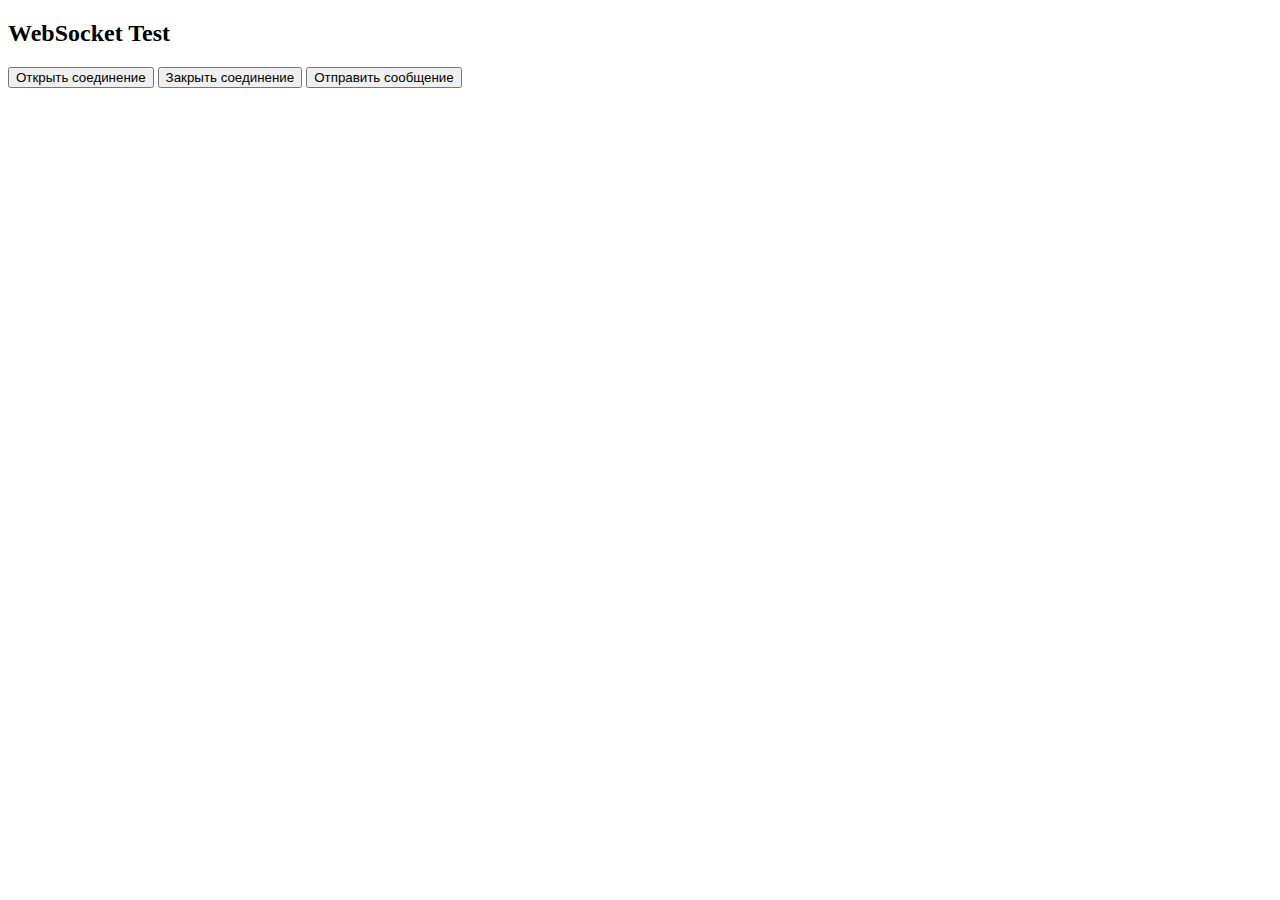
==== exercise3/index.html @ 720ac2fb "Create index.html" ====
<!DOCTYPE html>
<html lang="ru">
<head>
    <meta charset="UTF-8">
    <title>Модуль C6-Задание 3</title>
    <link href="css/styles.css" rel="stylesheet">
</head>
<body>
    <h2>WebSocket Test</h2>

    <button class="btn j-btn-open">Открыть соединение</button>
    <button class="btn j-btn-close">Закрыть соединение</button>
    <button class="btn j-btn-send">Отправить сообщение</button>
    
    <div id="output"></div>
    <script src="js/javascript.js "></script>
</body>
</html>
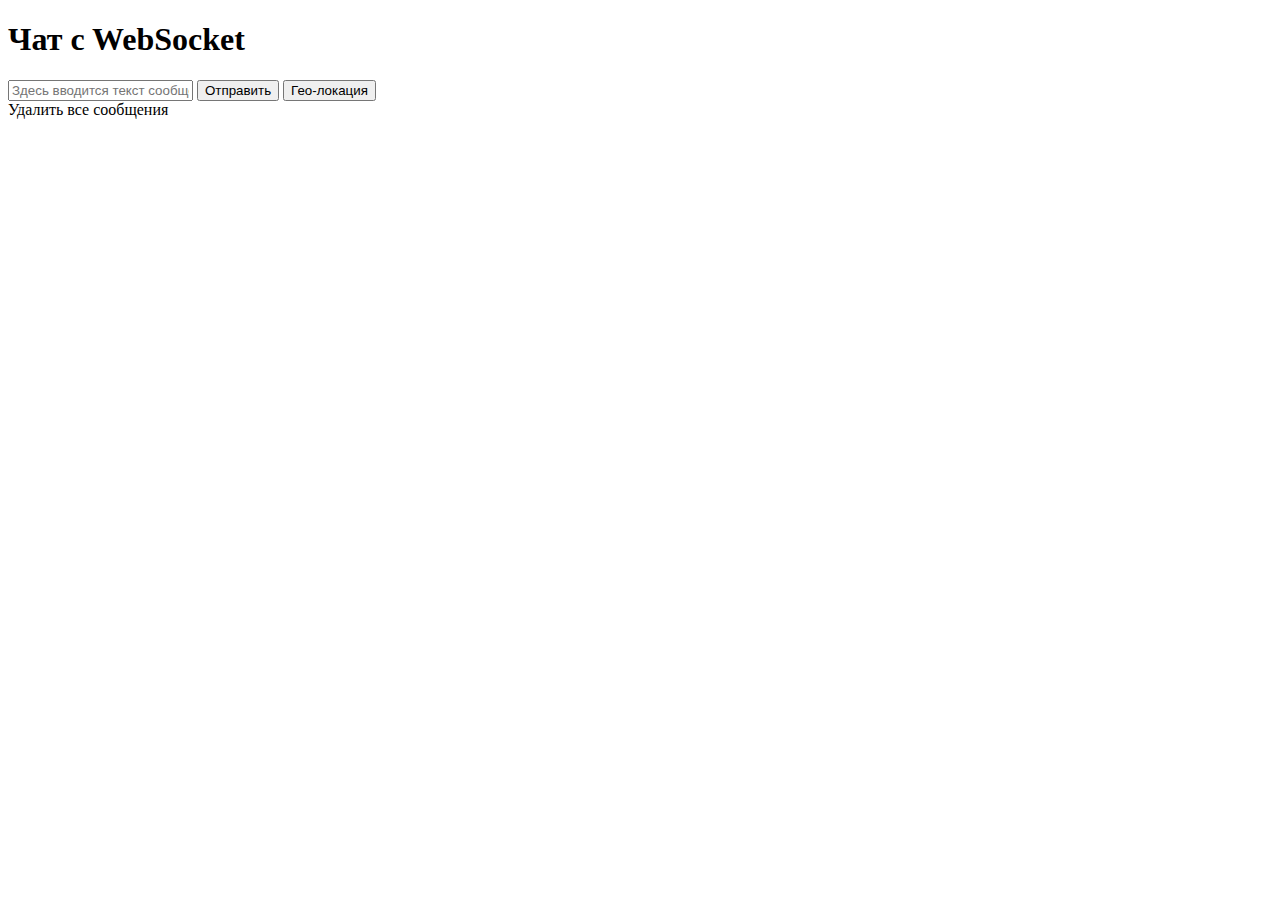
==== commit 23f68542: "Update index.html" ====
--- a/exercise3/index.html
+++ b/exercise3/index.html
@@ -1,18 +1,31 @@
 <!DOCTYPE html>
-<html lang="ru">
+<html lang="en">
 <head>
-    <meta charset="UTF-8">
-    <title>Модуль C6-Задание 3</title>
-    <link href="css/styles.css" rel="stylesheet">
+	<meta charset="UTF-8">
+	<meta http-equiv="X-UA-Compatible" content="IE=edge">
+	<meta name="viewport" content="width=device-width, initial-scale=1.0">
+	<link rel="stylesheet" href="style.css">
+	<title>Чат WebSocket</title>
 </head>
 <body>
-    <h2>WebSocket Test</h2>
-
-    <button class="btn j-btn-open">Открыть соединение</button>
-    <button class="btn j-btn-close">Закрыть соединение</button>
-    <button class="btn j-btn-send">Отправить сообщение</button>
-    
-    <div id="output"></div>
-    <script src="js/javascript.js "></script>
+	<div class="wrapper">
+	<header class="header">
+		<h1 class="title">Чат c WebSocket</h1>
+	</header>
+	<main class="main">
+		<section class="chat">
+			<form class="form-chat form" action="#" >
+				<input class="form-input input" type="text" name="text" placeholder="Здесь вводится текст сообщения">
+				<button  class="form-btn btn-mess"  >Отправить</button>
+				<button class="form-btn geo-location btn-geo" >Гео-локация</button>
+			  </form>
+			  <div class="wrapper-chat">
+				<div class="user-messages"></div>
+				<div class="server-messages">Удалить все сообщения</div>
+			  </div>
+		</section>
+	</main>
+    </div>
+	<script src="6-3.js"></script>
 </body>
 </html>
--- a/exercise3/style.css
+++ b/exercise3/style.css
@@ -0,0 +1,25 @@
+.btn {
+    padding: 0;
+    background-color: transparent;
+    border: none;
+    outline: none;
+    -webkit-tap-highlight-color: transparent;
+    box-shadow: none;
+    cursor: pointer;
+    
+    display: flex;
+    margin: 5px 10px;
+    padding: 10px 15px;
+    border-radius: 1px;
+    font-size: 12px;
+    line-height: 15px;
+    text-transform: uppercase;
+    color: white;
+    background: #315efb;
+    transition: 0.3s;
+  }
+  
+  .btn:hover {
+    box-shadow: 0px 2px 8px 2px rgba(141,150,178,.3);
+    transform: scale(1.05);
+  }
